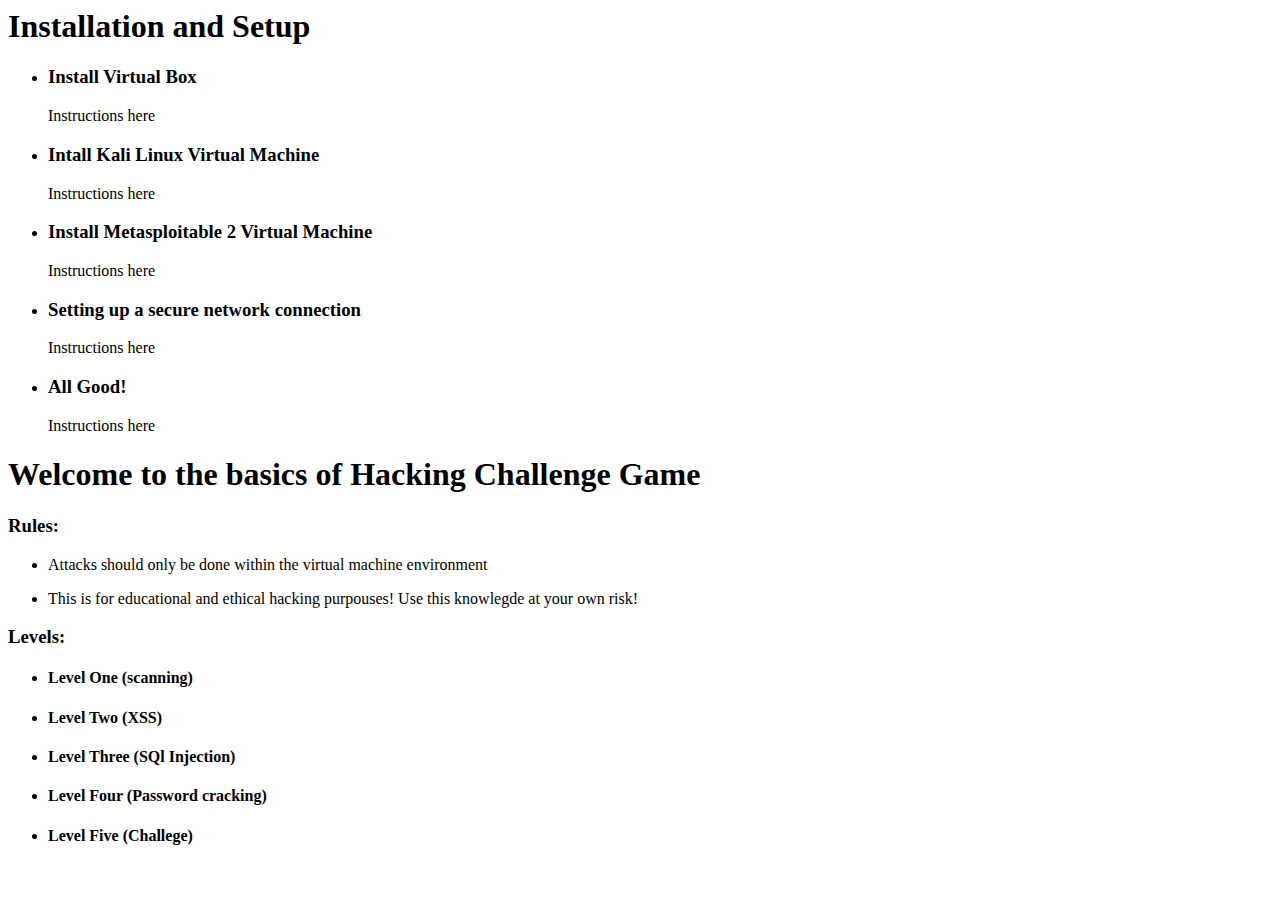
==== index.html @ 9ca4e6cf "Changed index" ====
<html>
    <title>
        Hacking Game
    </title>
    <body>
        <header>
           
        </header>
        <main>
            <div id="install">
                <h1>Installation and Setup</h1>
                <ul>
                    <li>
                        <h3>Install Virtual Box</h3>
                        <p>Instructions here</p>
                    </li>
                    <li>
                        <h3>Intall Kali Linux Virtual Machine</h3>
                        <p>Instructions here</p>
                    </li>
                    <li>
                        <h3>Install Metasploitable 2 Virtual Machine</h3>
                        <p>Instructions here</p>
                    </li>
                    <li>
                        <h3>Setting up a secure network connection</h3>
                        <p>Instructions here</p>
                    </li>
                    <li>
                        <h3>All Good!</h3>
                        <p>Instructions here</p>
                    </li>
                </ul>
            </div>
            <div id="Rules">
                <h1>Welcome to the basics of Hacking Challenge Game</h1>
                <h3>Rules:</h3>
                <ul>
                    <li>
                        <p>Attacks should only be done within the virtual machine environment</p>
                    </li>
                    <li>
                        <p>This is for educational and ethical hacking purpouses! Use this knowlegde at your own risk!</p>
                        
                    </li>
                </ul>
            </div>
            <div id="levels">
                <h3>Levels:</h3>
                <ul>
                    <li>
                        <h4>Level One (scanning)</h4>
                    </li>
                    <li>
                        <h4>Level Two (XSS)</h4>
                    </li>
                    <li>
                        <h4>Level Three (SQl Injection)</h4>
                    </li>
                    <li>
                        <h4>Level Four (Password cracking)</h4>
                    </li>
                    <li>
                        <h4>Level Five (Challege)</h4>
                    </li>
                    
                </ul>
            </div>
        </main>
        <footer>
            
        </footer>
    </body>
</html>
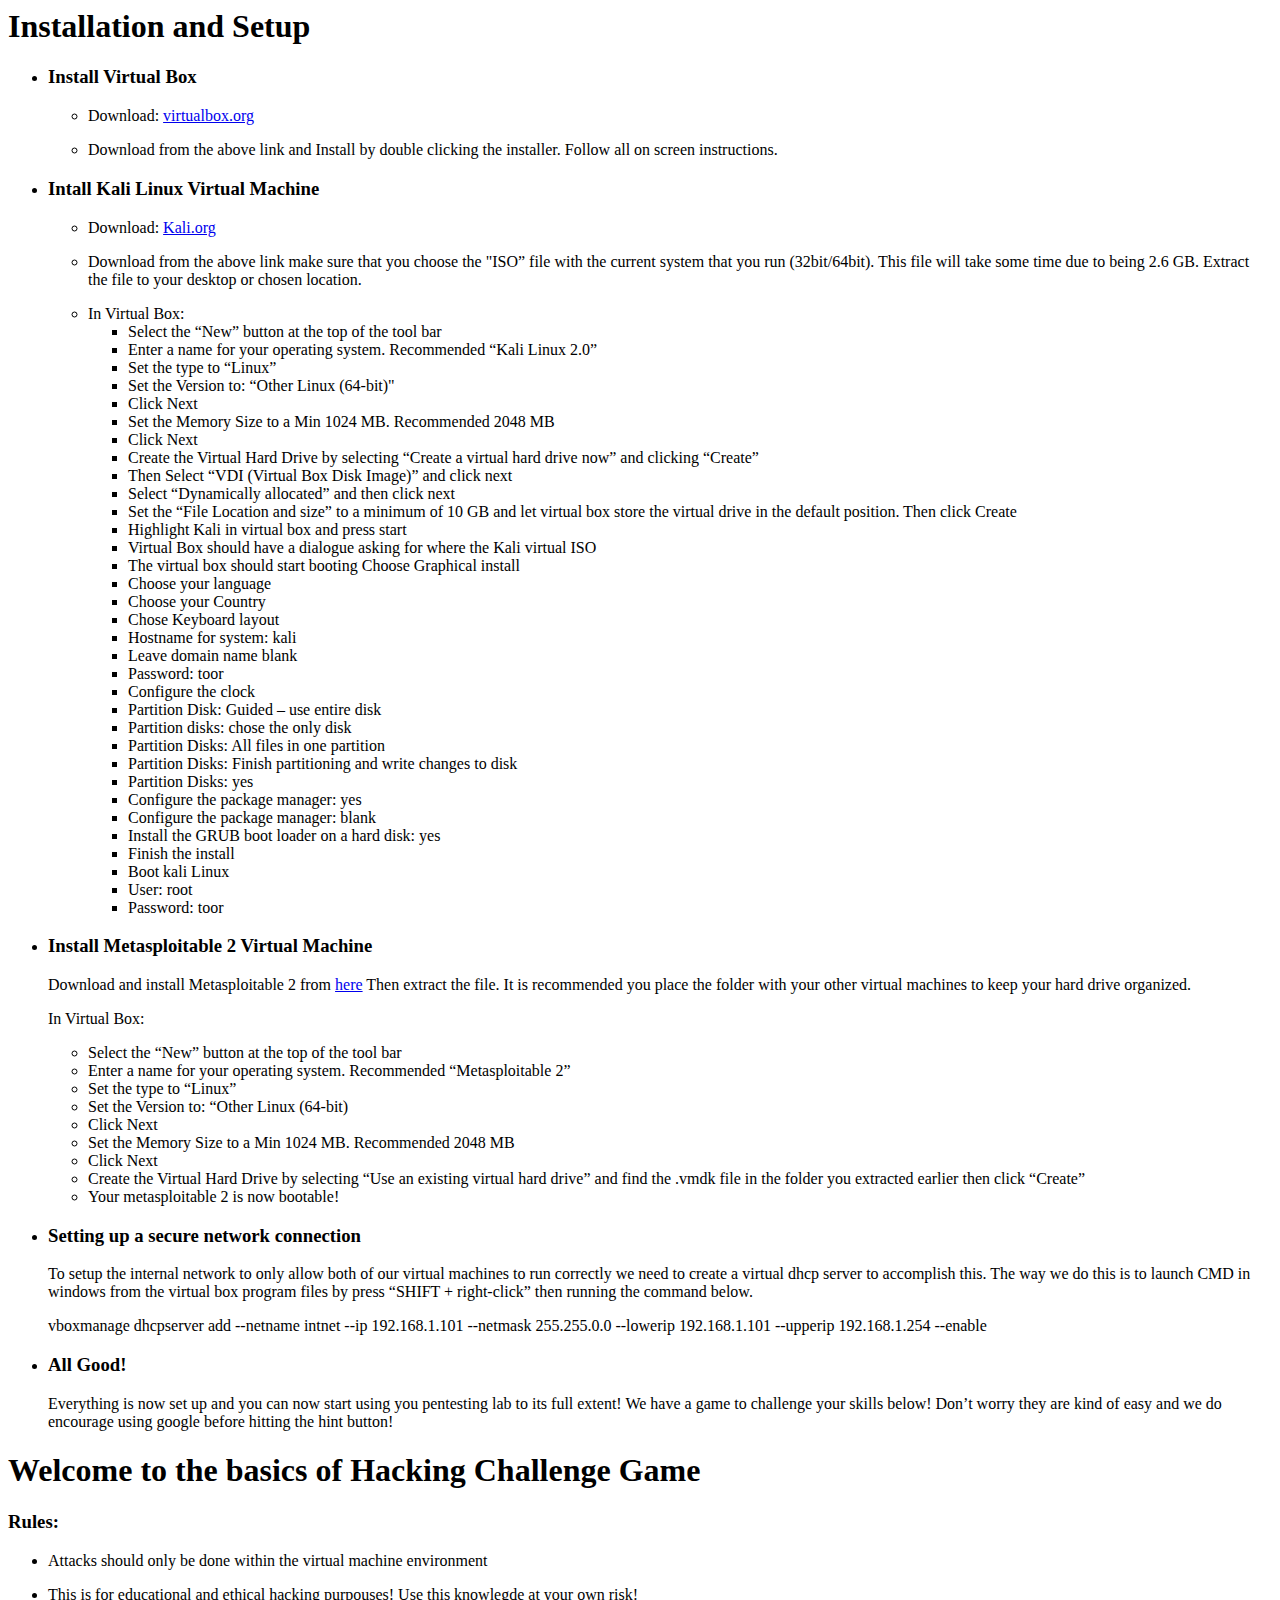
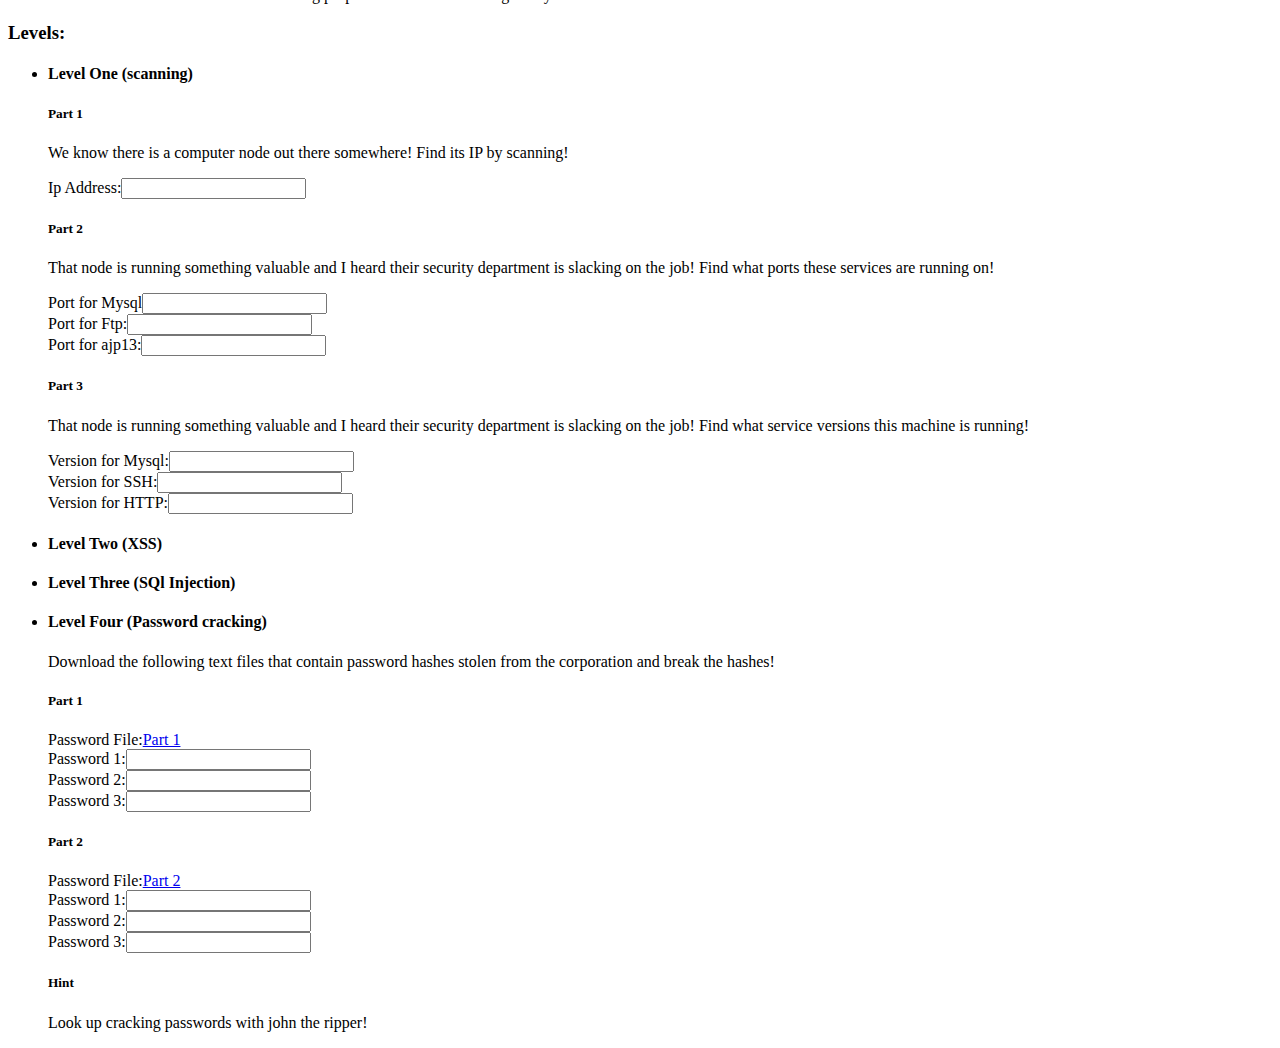
==== commit 599aa71b: "inserted all content" ====
--- a/index.html
+++ b/index.html
@@ -12,23 +12,81 @@
                 <ul>
                     <li>
                         <h3>Install Virtual Box</h3>
-                        <p>Instructions here</p>
+                        <ul>
+                            <li><p>Download: <a href="https://www.virtualbox.org/wiki/Downloads" target="_blank"> virtualbox.org</a></p></li>
+                            <li><p>Download from the above link and Install by double clicking the installer. Follow all on screen instructions.</p></li>
+                        </ul>
+                        
                     </li>
                     <li>
                         <h3>Intall Kali Linux Virtual Machine</h3>
-                        <p>Instructions here</p>
+                        <ul>
+                            <li><p>Download: <a href="https://www.kali.org/downloads/" target="_blank"> Kali.org</a></p></li>
+                            <li><p>Download from the above link make sure that you choose the "ISO” file with the current system that you run (32bit/64bit). This file will take some time due to being 2.6 GB. Extract the file to your desktop or chosen location.</p></li>
+                            <li> In Virtual Box:
+                                <ul>
+                                    <li>Select the “New” button at the top of the tool bar</li>
+                                    <li>Enter a name for your operating system. Recommended “Kali Linux 2.0”</li>
+                                    <li>Set the type to “Linux”</li>
+                                    <li>Set the Version to: “Other Linux (64-bit)"</li>
+                                    <li>Click Next</li>
+                                    <li>Set the Memory Size to a Min 1024 MB. Recommended 2048 MB</li>
+                                    <li>Click Next</li>
+                                    <li>Create the Virtual Hard Drive by selecting “Create a virtual hard drive now” and clicking “Create”</li>
+                                    <li>Then Select “VDI (Virtual Box Disk Image)” and click next</li>
+                                    <li>Select “Dynamically allocated” and then click next</li>
+                                    <li>Set the “File Location and size” to a minimum of 10 GB and let virtual box store the virtual drive in the default position. Then click Create</li>
+                                    <li>Highlight Kali in virtual box and press start</li>
+                                    <li>Virtual Box should have a dialogue asking for where the Kali virtual ISO</li>
+                                    <li>The virtual box should start booting Choose Graphical install</li>
+                                    <li>Choose your language</li>
+                                    <li>Choose your Country</li>
+                                    <li>Chose Keyboard layout</li>
+                                    <li>Hostname for system: kali</li>
+                                    <li>Leave domain name blank</li>
+                                    <li>Password: toor</li>
+                                    <li>Configure the clock</li>
+                                    <li>Partition Disk: Guided – use entire disk</li>
+                                    <li>Partition disks: chose the only disk</li>
+                                    <li>Partition Disks: All files in one partition</li>
+                                    <li>Partition Disks: Finish partitioning and write changes to disk</li>
+                                    <li>Partition Disks: yes</li>
+                                    <li>Configure the package manager: yes</li>
+                                    <li>Configure the package manager: blank</li>
+                                    <li>Install the GRUB boot loader on a hard disk: yes</li>
+                                    <li>Finish the install</li>
+                                    <li>Boot kali Linux </li>
+                                    <li>User: root</li>
+                                    <li>Password: toor</li>
+                                </ul>
+                            </li>
+                        </ul>
                     </li>
                     <li>
                         <h3>Install Metasploitable 2 Virtual Machine</h3>
-                        <p>Instructions here</p>
+                            <p>Download and install Metasploitable 2 from <a href="https://sourceforge.net/projects/metasploitable/files/Metasploitable2/" target="_blank">here</a>
+                            Then extract the file. It is recommended you place the folder with your other virtual machines to keep your hard drive organized. <p>
+                            In Virtual Box:
+                            <ul> 
+                                    <li>Select the “New” button at the top of the tool bar</li>
+                                    <li>Enter a name for your operating system. Recommended “Metasploitable 2”</li>
+                                    <li>Set the type to “Linux”</li>
+                                    <li>Set the Version to: “Other Linux (64-bit)</li>
+                                    <li>Click Next</li>
+                                    <li>Set the Memory Size to a Min 1024 MB. Recommended 2048 MB</li>
+                                    <li>Click Next</li>
+                                    <li>Create the Virtual Hard Drive by selecting “Use an existing virtual hard drive” and find the .vmdk file in the folder you extracted earlier then click “Create”</li>
+                                    <li>Your metasploitable 2 is now bootable!</li>
+                            </ul>
                     </li>
                     <li>
                         <h3>Setting up a secure network connection</h3>
-                        <p>Instructions here</p>
+                        <p>To setup the internal network to only allow both of our virtual machines to run correctly we need to create a virtual dhcp server to accomplish this. The way we do this is to launch CMD in windows from the virtual box program files by press “SHIFT + right-click” then running the command below.</p>
+                        <p>vboxmanage dhcpserver add --netname intnet --ip 192.168.1.101 --netmask 255.255.0.0 --lowerip 192.168.1.101 --upperip 192.168.1.254 --enable</p>
                     </li>
                     <li>
                         <h3>All Good!</h3>
-                        <p>Instructions here</p>
+                        <p>Everything is now set up and you can now start using you pentesting lab to its full extent! We have a game to challenge your skills below! Don’t worry they are kind of easy and we do encourage using google before hitting the hint button!</p>
                     </li>
                 </ul>
             </div>
@@ -50,6 +108,25 @@
                 <ul>
                     <li>
                         <h4>Level One (scanning)</h4>
+                        <div>
+                            <h5>Part 1</h5>
+                            <p>We know there is a computer node out there somewhere! Find its IP by scanning!</p>
+                                <label>Ip Address:</label><input type="text"><br>
+                        </div>
+                        <div>
+                            <h5>Part 2</h5>
+                            <p>That node is running something valuable and I heard their security department is slacking on the job! Find what ports these services are running on!</p>
+                                <label>Port for Mysql</label><input type="text"><br>
+                                <label>Port for Ftp:</label><input type="text"><br>
+                                <label>Port for ajp13:</label><input type="text"><br>
+                        </div>
+                        <div>
+                            <h5>Part 3</h5>
+                            <p>That node is running something valuable and I heard their security department is slacking on the job! Find what service versions this machine is running!</p>
+                                <label>Version for Mysql:</label><input type="text"><br>
+                                <label>Version for SSH:</label><input type="text"><br>
+                                <label>Version for HTTP:</label><input type="text"><br>
+                        </div>
                     </li>
                     <li>
                         <h4>Level Two (XSS)</h4>
@@ -59,11 +136,26 @@
                     </li>
                     <li>
                         <h4>Level Four (Password cracking)</h4>
-                    </li>
-                    <li>
-                        <h4>Level Five (Challege)</h4>
-                    </li>
-                    
+                            <p>Download the following text files that contain password hashes stolen from the corporation and break the hashes!</p>
+                        <div>
+                            <h5>Part 1</h5>
+                            <lable>Password File:</lable><a href="level4_part1.txt" download>Part 1</a><br>
+                                <label>Password 1:</label><input type="text"><br>
+                                <label>Password 2:</label><input type="text"><br>
+                                <label>Password 3:</label><input type="text"><br>
+                        </div>
+                        <div>
+                            <h5>Part 2</h5>
+                                <lable>Password File:</lable><a href="level4_part2.txt" download>Part 2</a><br>
+                                <label>Password 1:</label><input type="text"><br>
+                                <label>Password 2:</label><input type="text"><br>
+                                <label>Password 3:</label><input type="text"><br>
+                        </div>
+                        <div>
+                            <h5>Hint</h5>
+                            <p>Look up cracking passwords with john the ripper!</p>
+                        </div>
+                    </li>                   
                 </ul>
             </div>
         </main>
